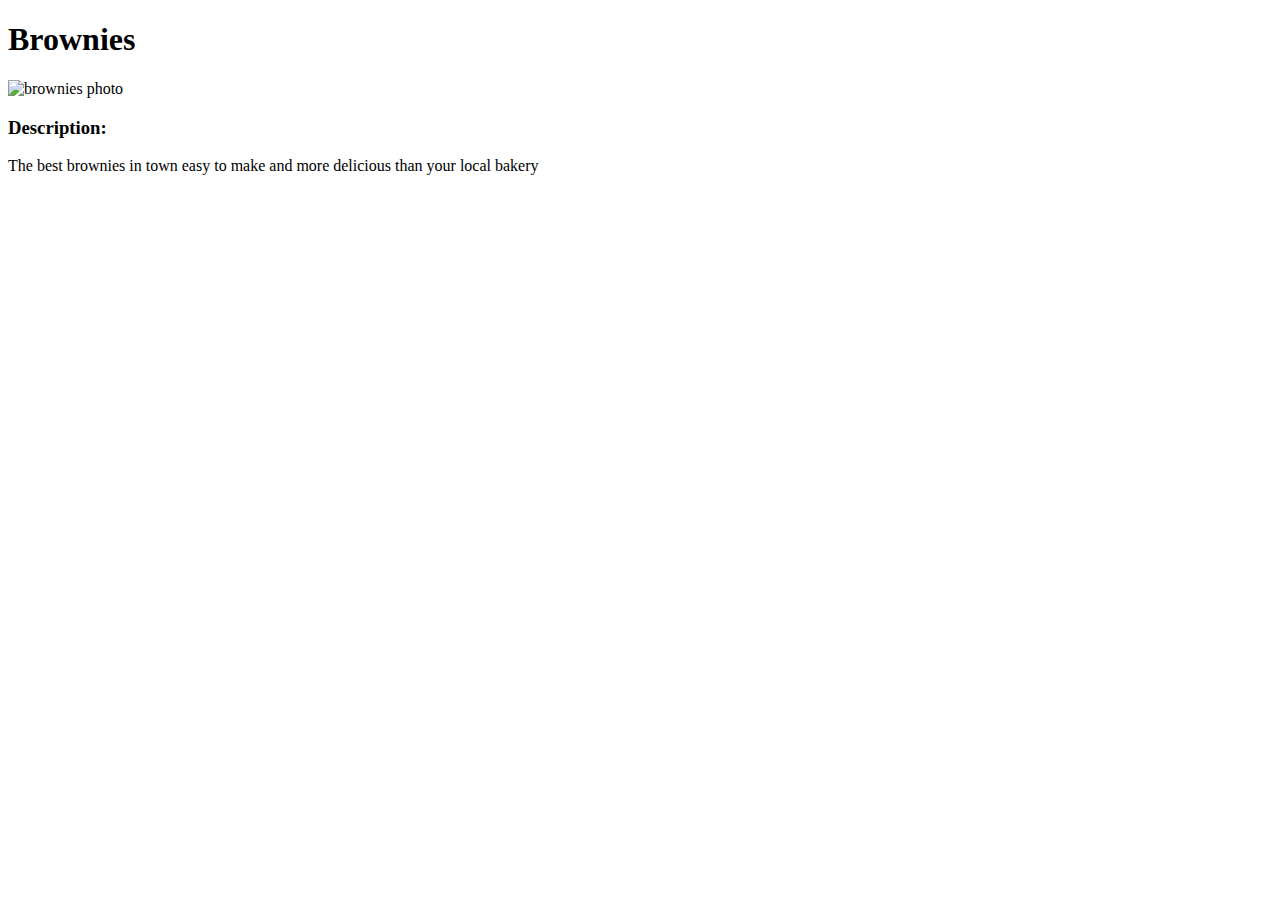
==== recipes/brownies.html @ e3dd55ac "Added description for brownies.html" ====
<!DOCTYPE html>
<html lang="en">
<head>
    <meta charset="UTF-8">
    <meta http-equiv="X-UA-Compatible" content="IE=edge">
    <meta name="viewport" content="width=device-width, initial-scale=1.0">
    <title>Odin Recipes</title>
</head>
<body>
    <h1>Brownies</h1>
    <img height="300px" width="400px" alt="brownies photo" src="https://imagesvc.meredithcorp.io/v3/mm/image?url=https%3A%2F%2Fstatic.onecms.io%2Fwp-content%2Fuploads%2Fsites%2F43%2F2022%2F02%2F22%2F10549-Best-brownies-mfs_002.jpg">
    <h3>Description:</h3>
    <p>The best brownies in town easy to make and more delicious than your local bakery</p>
</body>
</html>
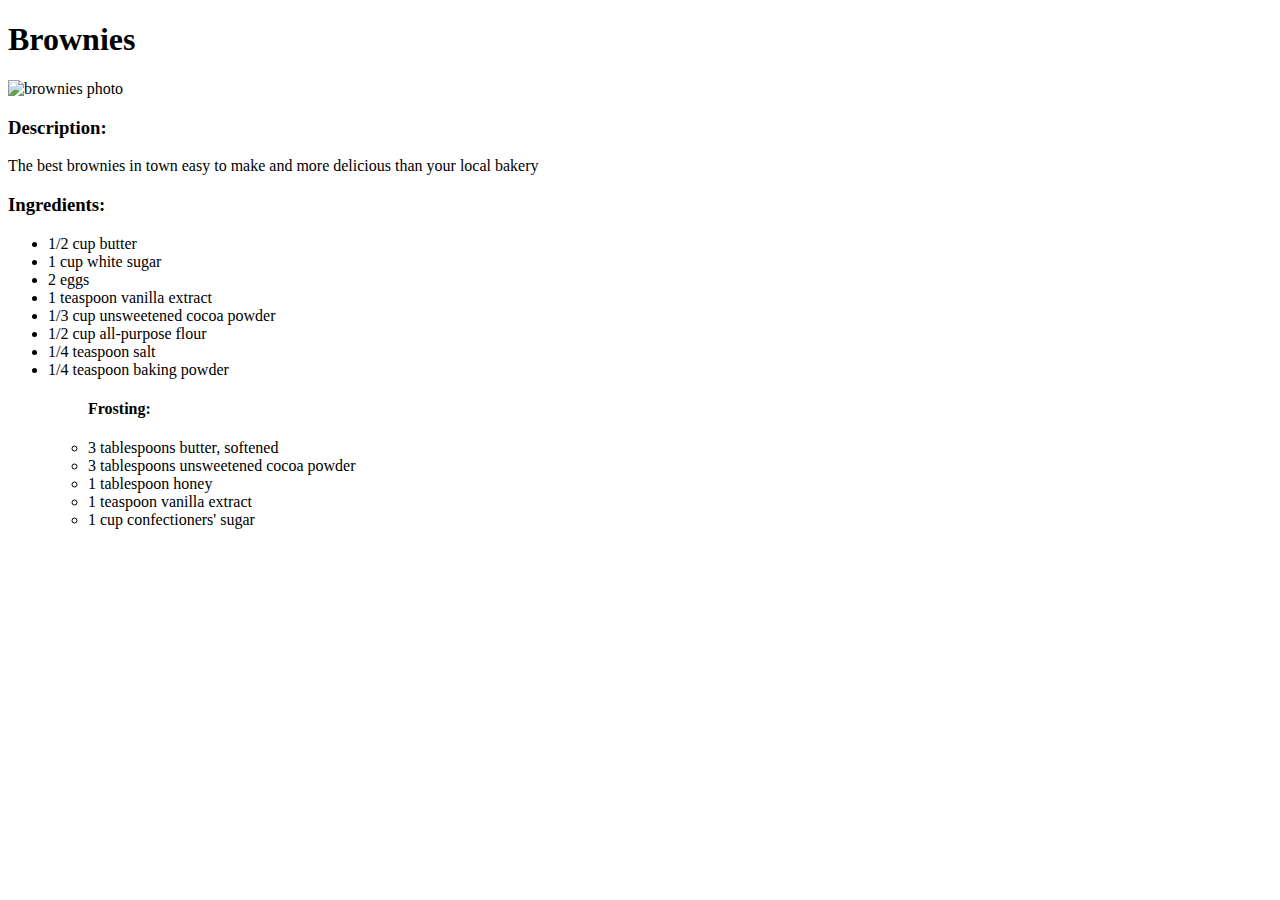
==== commit e7f2b9d9: "Added ingredients for brownies.html" ====
--- a/recipes/brownies.html
+++ b/recipes/brownies.html
@@ -11,5 +11,24 @@
     <img height="300px" width="400px" alt="brownies photo" src="https://imagesvc.meredithcorp.io/v3/mm/image?url=https%3A%2F%2Fstatic.onecms.io%2Fwp-content%2Fuploads%2Fsites%2F43%2F2022%2F02%2F22%2F10549-Best-brownies-mfs_002.jpg">
     <h3>Description:</h3>
     <p>The best brownies in town easy to make and more delicious than your local bakery</p>
+    <h3>Ingredients:</h3>
+    <ul>
+        <li>1/2 cup butter</li>
+        <li>1 cup white sugar</li>
+        <li>2 eggs</li>
+        <li>1 teaspoon vanilla extract</li>
+        <li>1/3 cup unsweetened cocoa powder</li>
+        <li>1/2 cup all-purpose flour</li>
+        <li>1/4 teaspoon salt</li>
+        <li>1/4 teaspoon baking powder</li>
+        <ul>
+            <h4>Frosting:</h4>
+            <li>3 tablespoons butter, softened</li>
+            <li>3 tablespoons unsweetened cocoa powder</li>
+            <li>1 tablespoon honey</li>
+            <li>1 teaspoon vanilla extract</li>
+            <li>1 cup confectioners' sugar</li>
+        </ul>
+    </ul>
 </body>
 </html>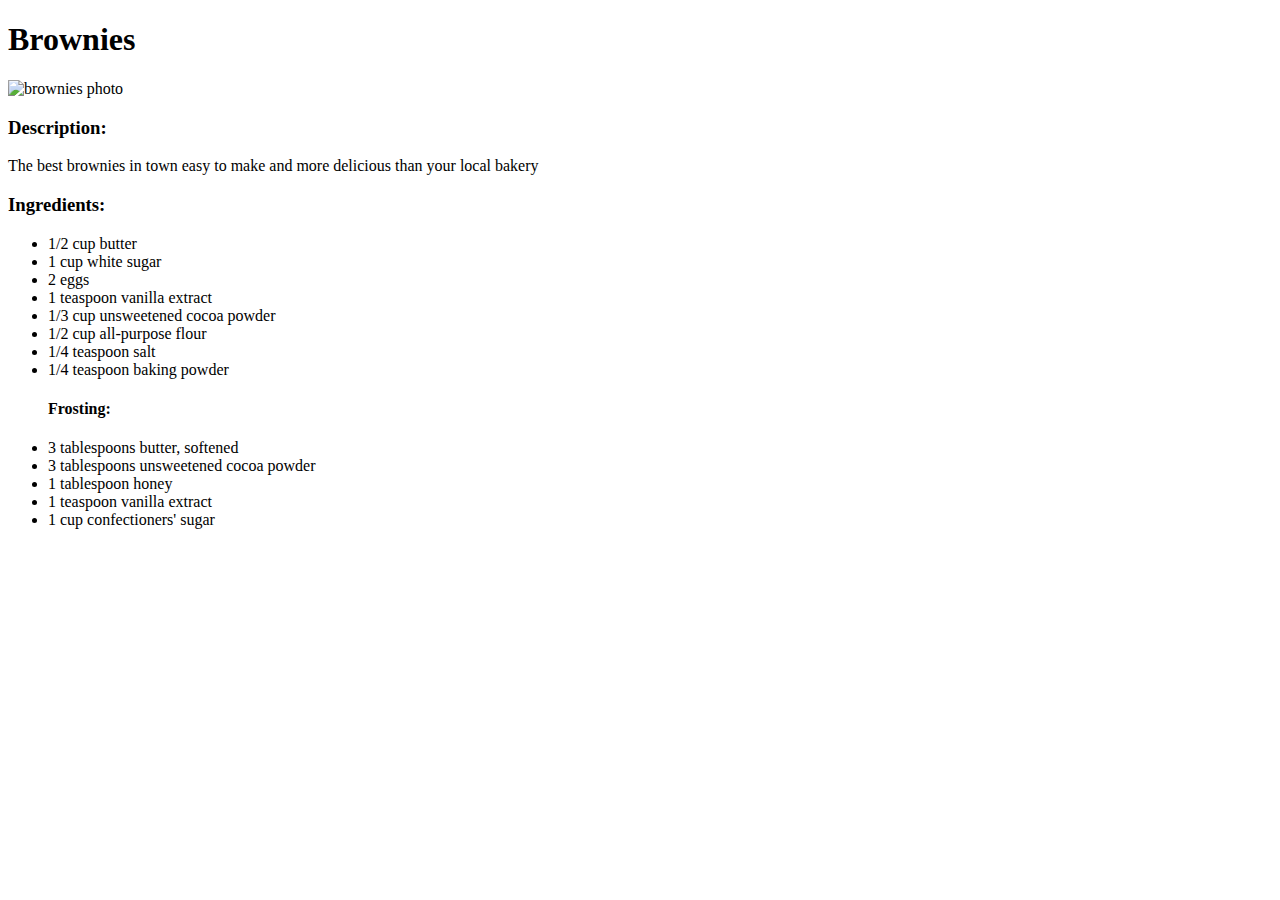
==== commit 2f6e72f3: "Edited ingredients for brownies.html" ====
--- a/recipes/brownies.html
+++ b/recipes/brownies.html
@@ -21,14 +21,12 @@
         <li>1/2 cup all-purpose flour</li>
         <li>1/4 teaspoon salt</li>
         <li>1/4 teaspoon baking powder</li>
-        <ul>
-            <h4>Frosting:</h4>
-            <li>3 tablespoons butter, softened</li>
-            <li>3 tablespoons unsweetened cocoa powder</li>
-            <li>1 tablespoon honey</li>
-            <li>1 teaspoon vanilla extract</li>
-            <li>1 cup confectioners' sugar</li>
-        </ul>
+        <h4>Frosting:</h4>
+        <li>3 tablespoons butter, softened</li>
+        <li>3 tablespoons unsweetened cocoa powder</li>
+        <li>1 tablespoon honey</li>
+        <li>1 teaspoon vanilla extract</li>
+        <li>1 cup confectioners' sugar</li>
     </ul>
 </body>
 </html>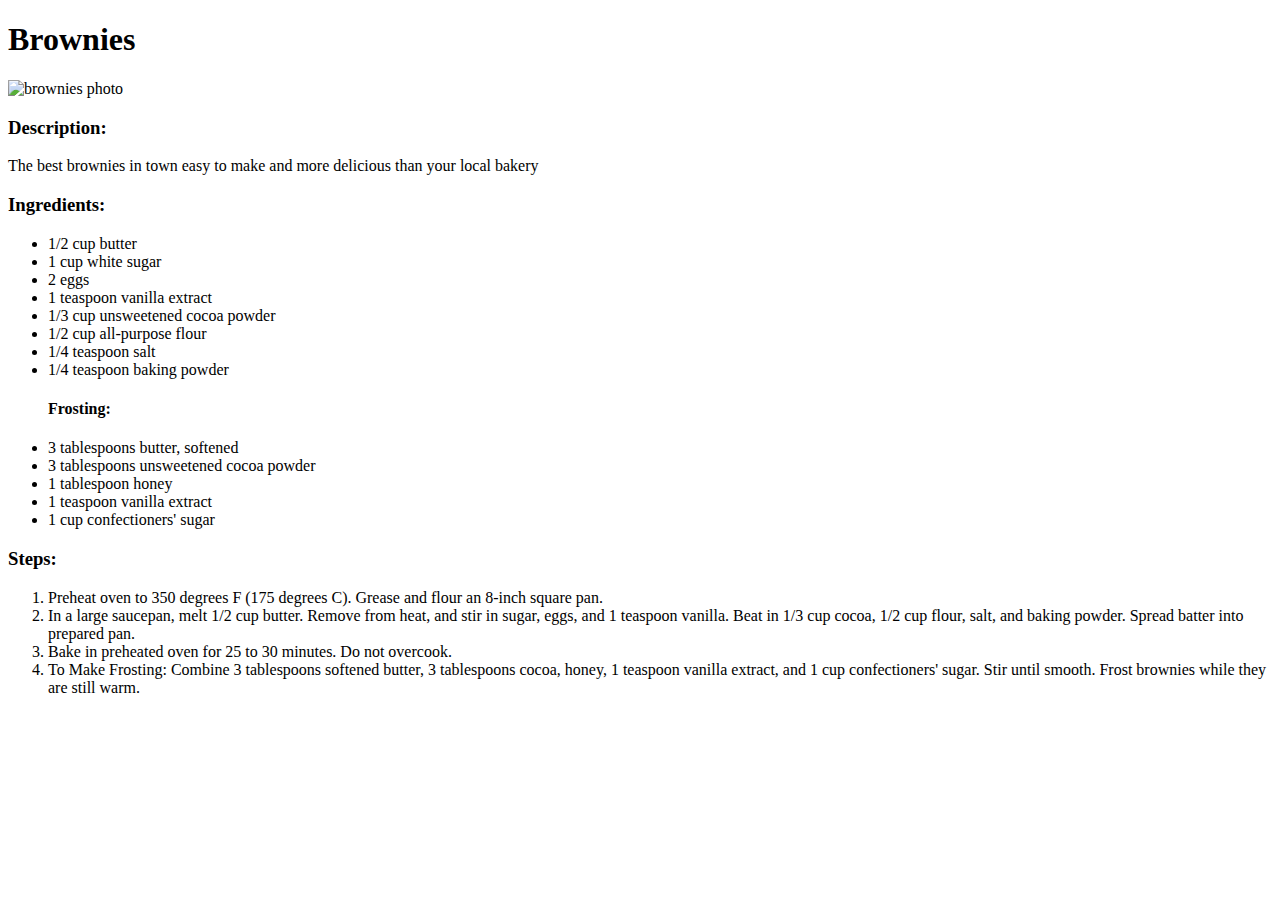
==== commit bc71c711: "Added steps for brownies.html" ====
--- a/recipes/brownies.html
+++ b/recipes/brownies.html
@@ -28,5 +28,12 @@
         <li>1 teaspoon vanilla extract</li>
         <li>1 cup confectioners' sugar</li>
     </ul>
+    <h3>Steps:</h3>
+    <ol>
+        <li>Preheat oven to 350 degrees F (175 degrees C). Grease and flour an 8-inch square pan.</li>
+        <li>In a large saucepan, melt 1/2 cup butter. Remove from heat, and stir in sugar, eggs, and 1 teaspoon vanilla. Beat in 1/3 cup cocoa, 1/2 cup flour, salt, and baking powder. Spread batter into prepared pan.</li>
+        <li>Bake in preheated oven for 25 to 30 minutes. Do not overcook.</li>
+        <li>To Make Frosting: Combine 3 tablespoons softened butter, 3 tablespoons cocoa, honey, 1 teaspoon vanilla extract, and 1 cup confectioners' sugar. Stir until smooth. Frost brownies while they are still warm.</li>
+    </ol>
 </body>
 </html>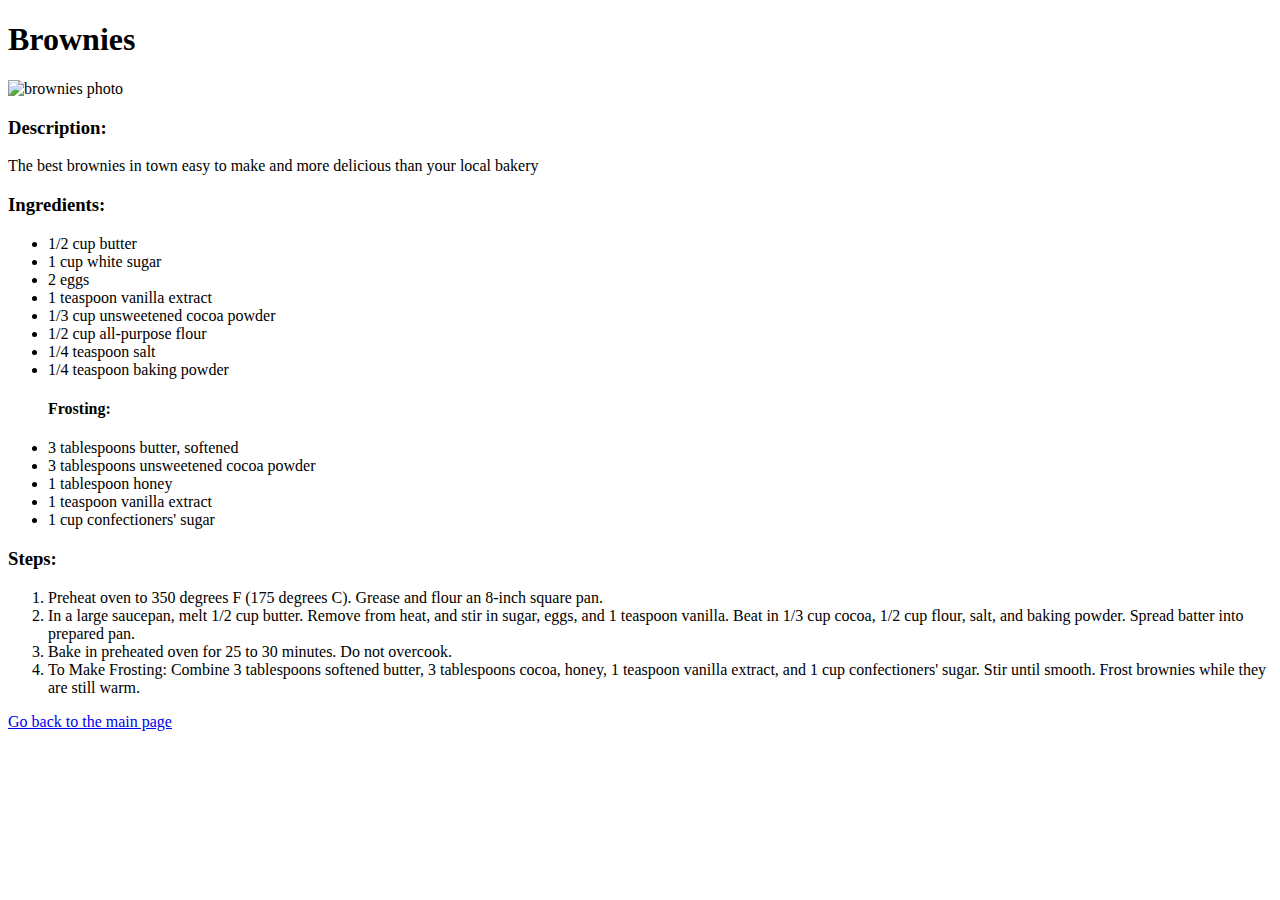
==== commit 23d5cd0a: "Added link to homepage" ====
--- a/recipes/brownies.html
+++ b/recipes/brownies.html
@@ -35,5 +35,6 @@
         <li>Bake in preheated oven for 25 to 30 minutes. Do not overcook.</li>
         <li>To Make Frosting: Combine 3 tablespoons softened butter, 3 tablespoons cocoa, honey, 1 teaspoon vanilla extract, and 1 cup confectioners' sugar. Stir until smooth. Frost brownies while they are still warm.</li>
     </ol>
+    <a href="../index.html">Go back to the main page</a>
 </body>
 </html>